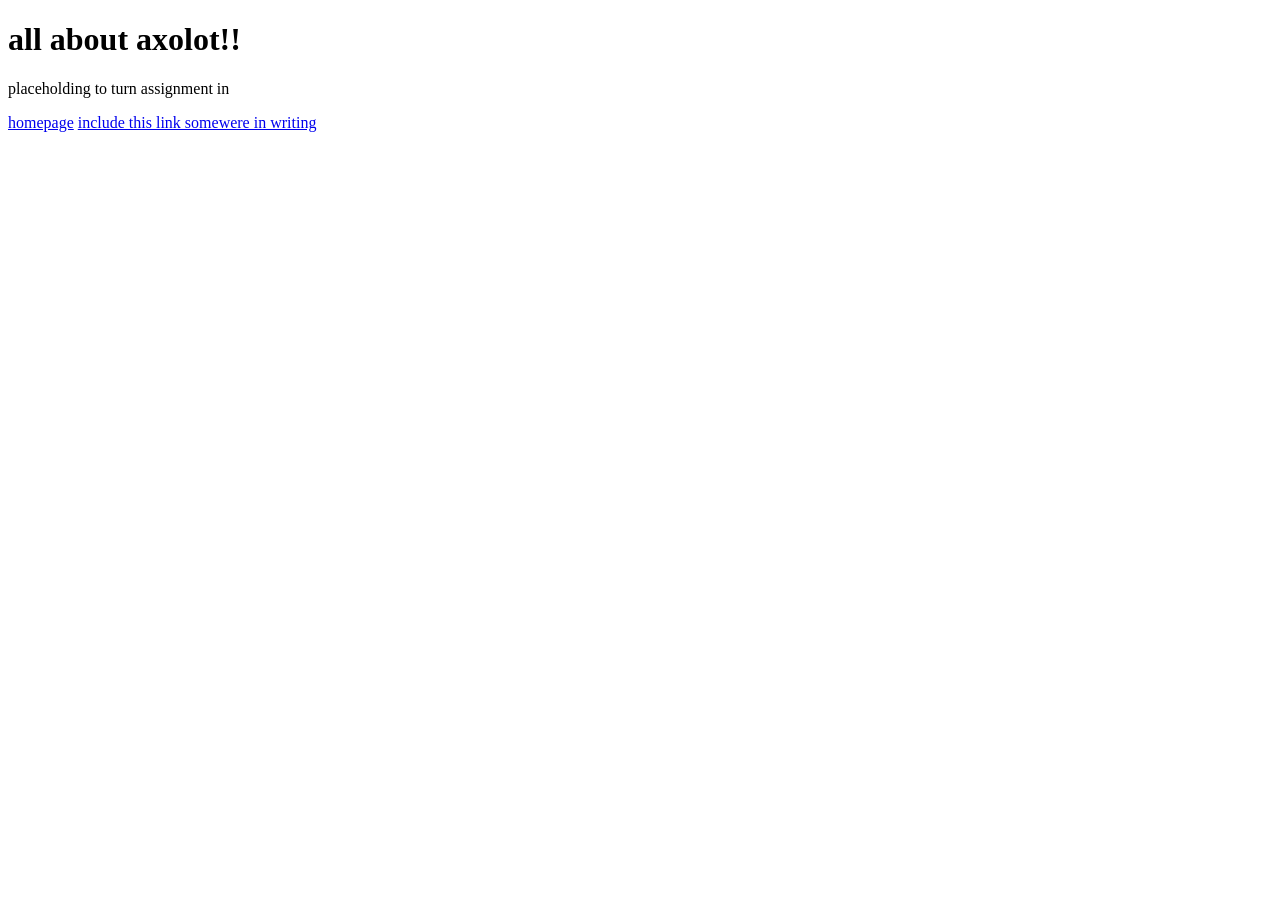
==== about_me.html @ 4b419ac1 "making website structure including homepage and seven other pages (will probably add more later, we'" ====
<!DOCTYPE html>
<html>
    <head>
        <title>axolot's weby site</title>
    </head>
    <body>
        <h1>all about axolot!!</h1>
        <div>
        <p>placeholding to turn assignment in</p>
        </div>
        <a href="index.html">homepage</a>
        <a href="webmaster.html">include this link somewere in writing</a>
    </body>
</html>
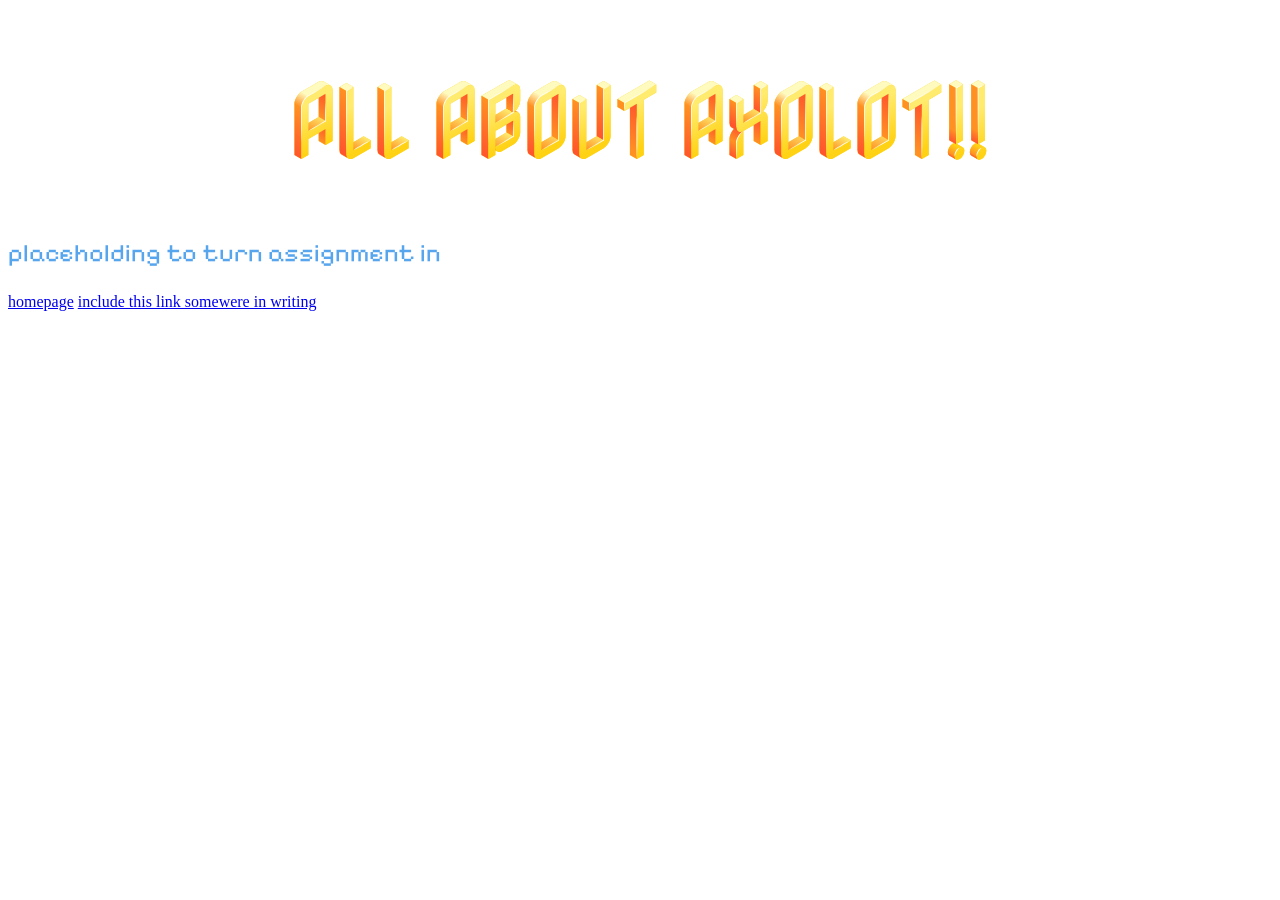
==== commit a54939eb: "started styling text in css, got all the fonts I want to use, still very much a work in progress in " ====
--- a/about_me.html
+++ b/about_me.html
@@ -2,6 +2,7 @@
 <html>
     <head>
         <title>axolot's weby site</title>
+        <link rel="stylesheet" href="styles.css">
     </head>
     <body>
         <h1>all about axolot!!</h1>
--- a/styles.css
+++ b/styles.css
@@ -0,0 +1,34 @@
+@import url('https://fonts.googleapis.com/css2?family=Coral+Pixels&family=DotGothic16&family=Libre+Barcode+39+Text&family=Nabla&family=Pixelify+Sans:wght@400..700&display=swap');
+
+h1 {
+    text-transform: uppercase;
+    font-family: "Nabla", Impact, Haettenschweiler, 'Arial Narrow Bold', sans-serif;
+    text-align: center;
+    font-size: 80px;
+}
+
+h2 {
+    font-family: "Pixelify Sans", 'Times New Roman', Times, serif;
+    font-size: 40px;
+    color: hsl(46, 100%, 57%);
+}
+
+p {
+    font-family: "Pixelify Sans", 'Times New Roman', Times, serif;
+    font-size: 25px;
+    color: #57A6ED;
+}
+
+.japanese {
+    font-family: "DotGothic16";
+    font-size: 25px;
+    color: hsl(0, 81%, 64%);
+}
+
+.glitching {
+    font-family: "Coral Pixels";
+}
+
+.center {
+ text-align: center;
+}
